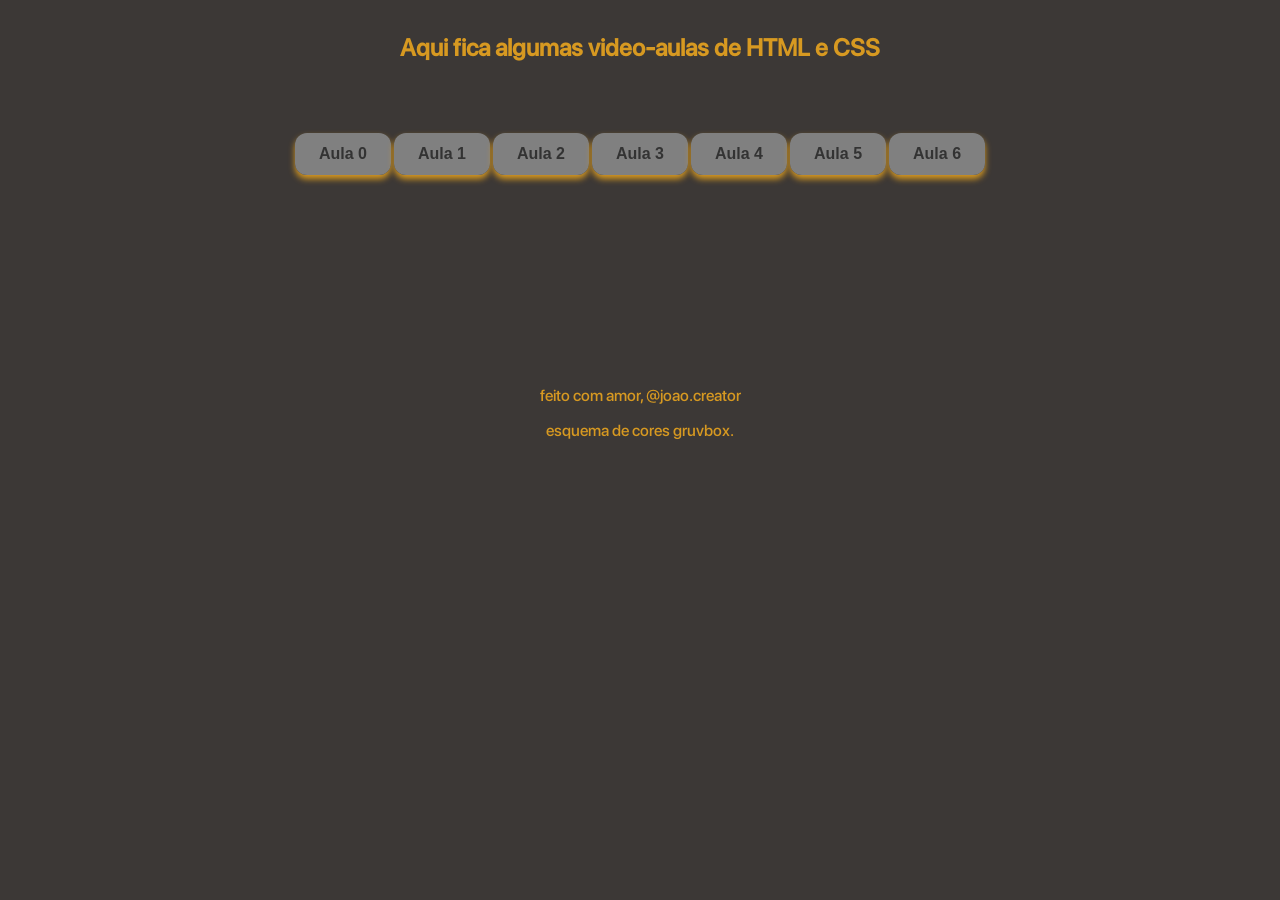
==== content/index2.html @ 6b040dd5 "1" ====
<!DOCTYPE html>
<html>
    <head>
        <title>
            Materiais de Estudo!
        </title>
        <link rel="stylesheet"href="../content/style.css">
      </head>
    <body>
        <h2>Aqui fica algumas video-aulas de HTML e CSS</h2>
        <h4 style="text-align: center;">
            <button><a href="https://www.youtube.com/watch?v=CmOjiruBKfA">Aula 0</a></button>
            <button><a href="https://youtu.be/hSQG96RTFx8">Aula 1</a></button>
            <button><a href="https://youtu.be/ZZ3_-c8ZCLo">Aula 2</a></button>
            <button><a href="https://youtu.be/lax4_DMCRVU">Aula 3</a></button>
            <button><a href="https://youtu.be/odgUQ1wbvk4">Aula 4</a></button>
            <button><a href="https://youtu.be/vd6B7-prHYQ">Aula 5</a></button>
            <button><a href="https://youtu.be/mF3h2kCxbXk">Aula 6</a></button>
        </h4>
        <footer>
            feito com amor, @joao.creator<p>esquema de cores gruvbox.
        </footer>
    </body>
</html>
---- content/style.css ----
@font-face {
    font-family: 'SF';
    font-family: SF;
    src: url("SFPRODISPLAYMEDIUM.OTF");
}
a{
    color: #333;
    text-decoration: none;
}
button {
    background: linear-gradient(180deg,	#808080, #808080); /* Efeito sutil de profundidade */
    color: #333; /* Cor do texto */
    font-size: 16px;
    font-weight: 600;
    padding: 12px 24px;
    border: none;
    border-radius: 12px; /* Bordas levemente arredondadas */
    box-shadow: 0 4px 6px #d79921; /* Sombra leve */
    cursor: pointer;
    transition: all 0.3s ease-in-out;
}

button:hover {
    background: linear-gradient(180deg, #eaeaea, #d6d6d6);
    box-shadow: 0 6px 10px rgba(0, 0, 0, 0.15); /* Aumenta a sombra */
    transform: scale(1.02); /* Cresce um pouco ao passar o mouse */
}

button:active {
    background: linear-gradient(180deg, #d6d6d6, #c2c2c2);
    box-shadow: 0 2px 4px rgba(0, 0, 0, 0.2); /* Sombra menor ao clicar */
    transform: scale(0.98); /* Dá um efeito de clique */
}
h2{
    text-align: center;
    padding-top: 1%;
    padding-bottom: 4%;
}
body{
    font-family: SF;
    background-color: #3c3836;
    color: #d79921;
}
footer{
    text-align: center;
    padding-top: 15%;
}
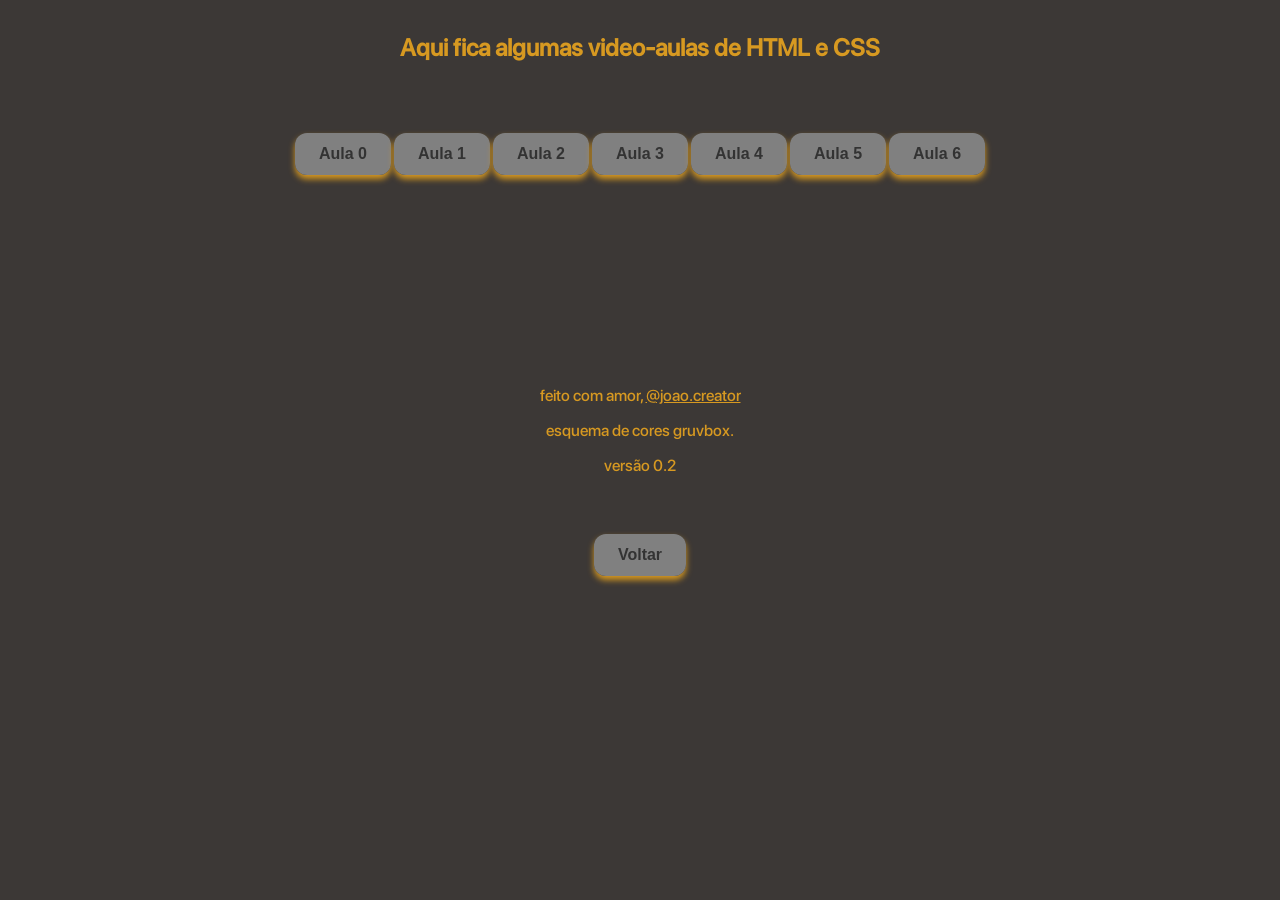
==== commit 638307bd: "update 0.1" ====
--- a/content/index2.html
+++ b/content/index2.html
@@ -18,7 +18,10 @@
             <button><a href="https://youtu.be/mF3h2kCxbXk">Aula 6</a></button>
         </h4>
         <footer>
-            feito com amor, @joao.creator<p>esquema de cores gruvbox.
+            feito com amor, <a href="https://www.instagram.com/joao.creator" style="text-decoration: underline; color: #d79921;">@joao.creator</a><p>esquema de cores gruvbox.<p>
+            versão 0.2
+            <br><br><br>
+            <a href=../index.html><h4><button>Voltar</button></h4></a>
         </footer>
     </body>
 </html>
